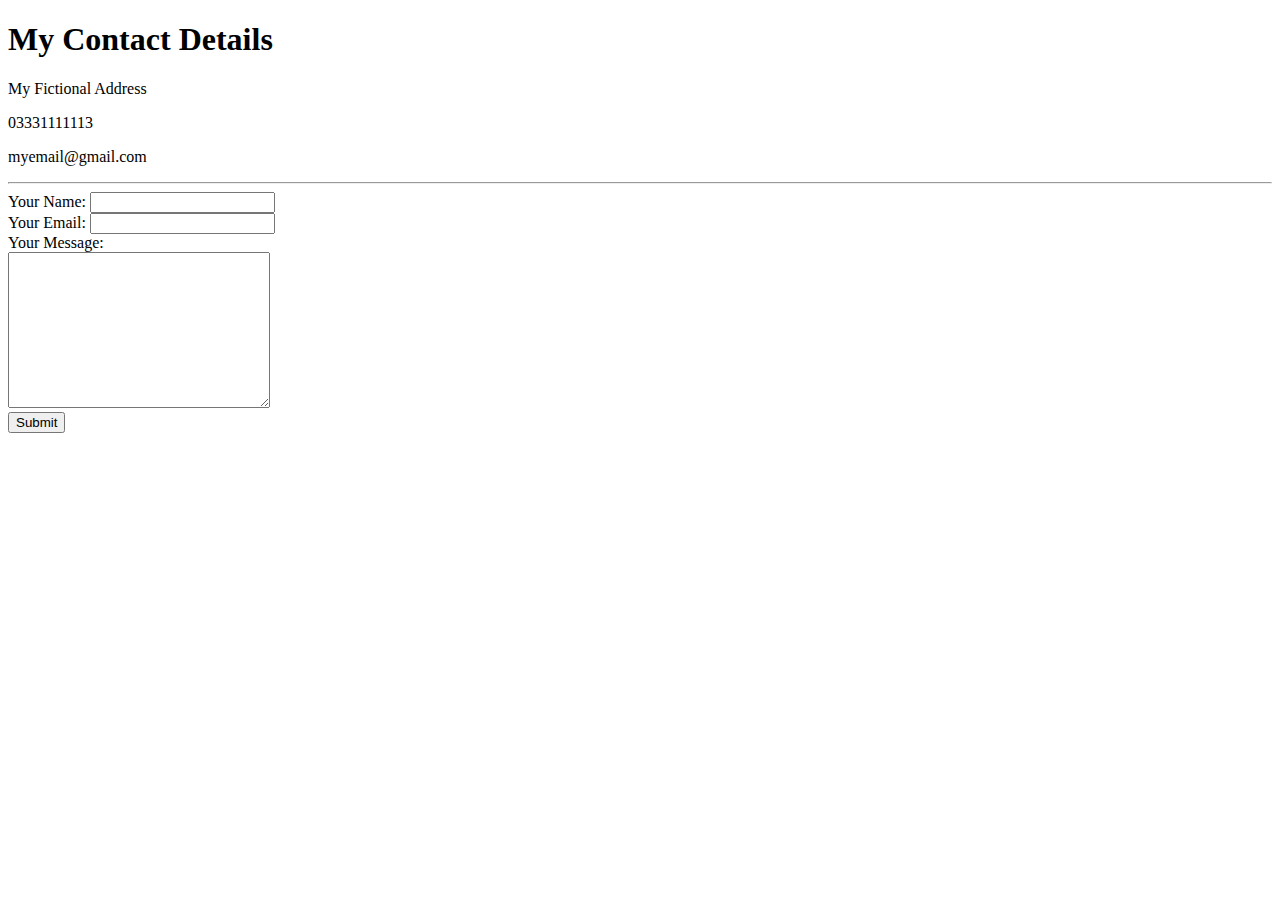
==== contact details.html @ e83e56af "Cv using html" ====
<!DOCTYPE html>
<html lang="en" dir="ltr">

<head>
  <meta charset="utf-8">
  <title>Contact Me</title>
</head>

<body>
  <h1>My Contact Details</h1>
  <p>My Fictional Address</p>
  <p>03331111113</p>
  <p>myemail@gmail.com</p>
  <hr>
  <form action="mailto:moizbutt890@gmail.com" method="post" enctype="text/plain">
    <label>Your Name:</label>
    <input type="text" name="yourName" value=""><br>
    <label>Your Email:</label>
    <input type="email" name="yourEmail" value=""><br>
    <label>Your Message:</label><br>
    <textarea name="yourMessage" rows="10" cols="30"></textarea><br>
    <input type="submit" name="">

  </form>
</body>

</html>
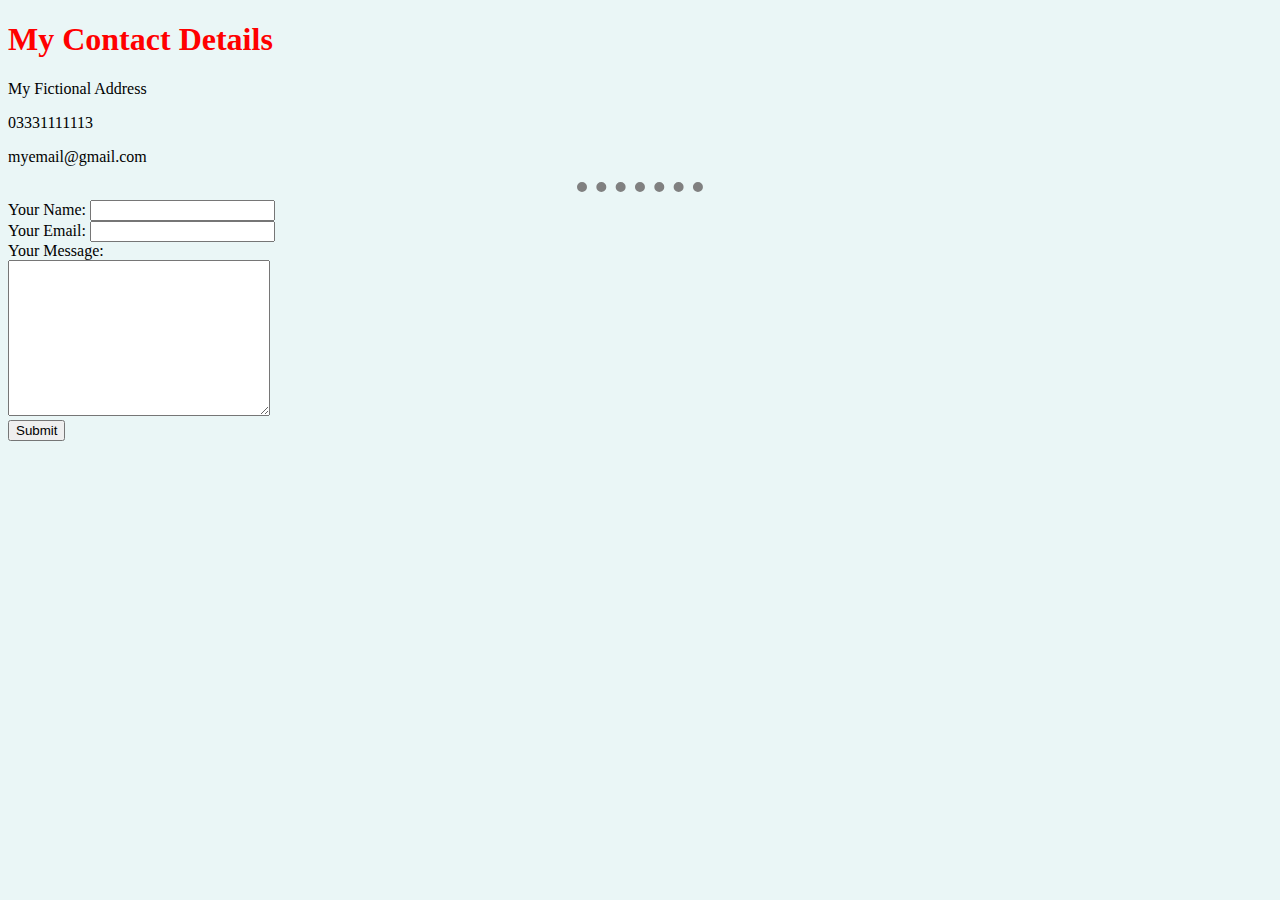
==== commit c44ec3a5: "Add files via upload" ====
--- a/contact details.html
+++ b/contact details.html
@@ -4,6 +4,7 @@
 <head>
   <meta charset="utf-8">
   <title>Contact Me</title>
+    <link rel="stylesheet" href="css/styles.css">
 </head>
 
 <body>
--- a/css/styles.css
+++ b/css/styles.css
@@ -0,0 +1,16 @@
+body{
+  background-color :	#EAF6F6;
+}
+h1{
+  color :red;
+}
+h3{
+  color:#66BFBF
+}
+hr{
+  border-style: none;
+  border-top-style: dotted;
+  border-color: grey;
+  border-width: 10px;
+  width: 10%;
+}
